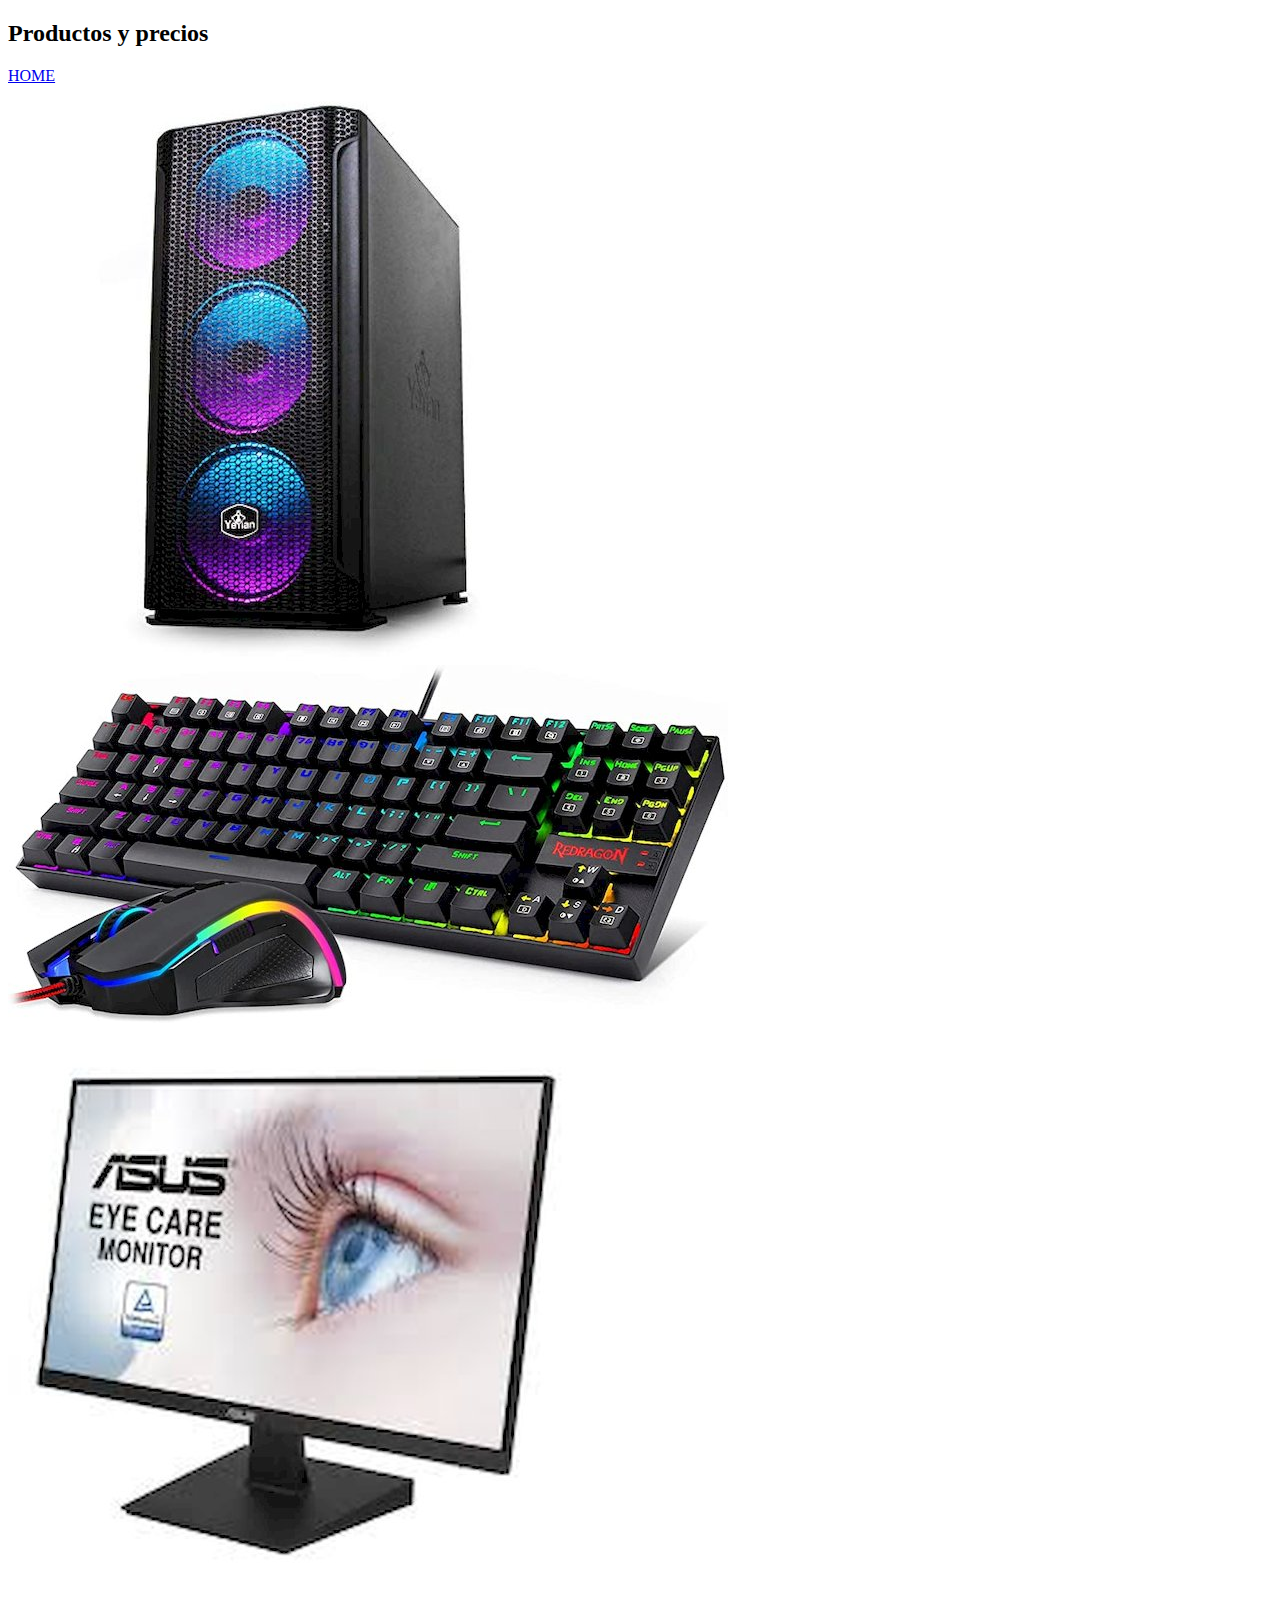
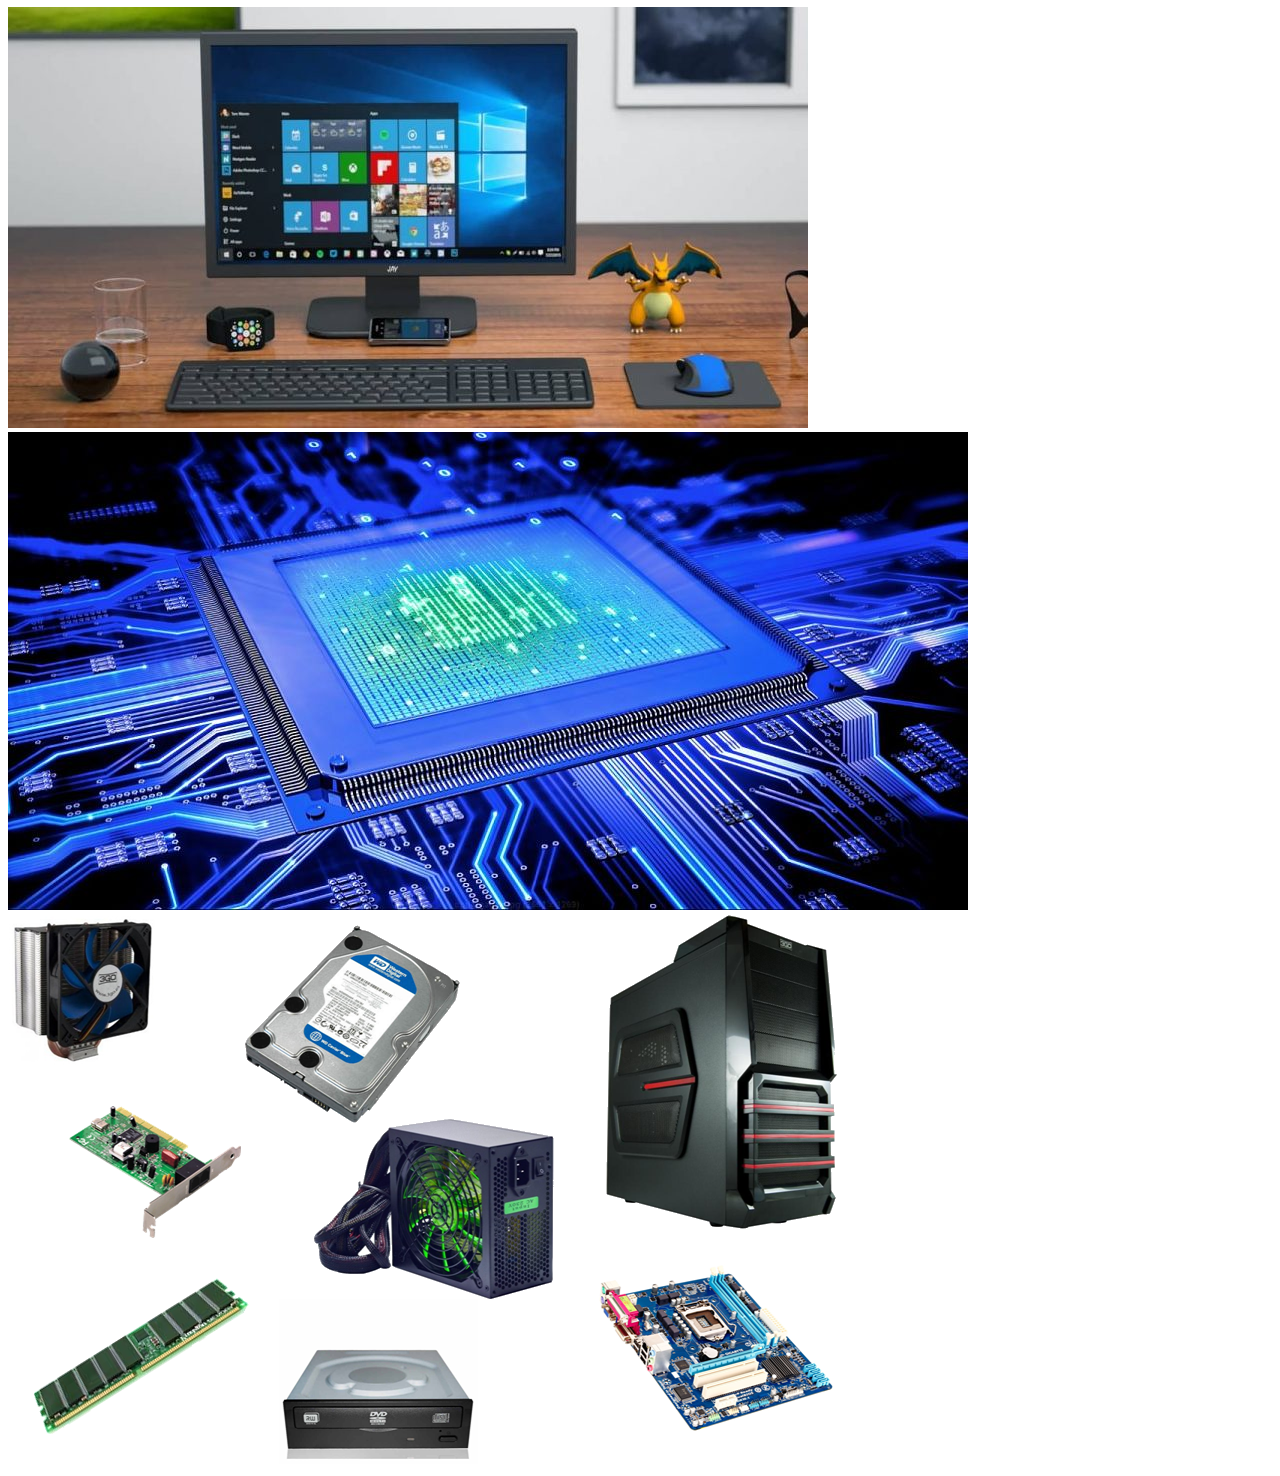
==== Precio.html @ 7d418e37 "cambios" ====
<!DOCTYPE html>
<html lang="en">
<head>
    <meta charset="UTF-8">
    <meta http-equiv="X-UA-Compatible" content="IE=edge">
    <meta name="viewport" content="width=device-width, initial-scale=1.0">
    <title>Precios</title>
    <link href="https://cdn.jsdelivr.net/npm/bootstrap@5.1.3/dist/css/bootstrap.min.css" rel="stylesheet"
        integrity="sha384-1BmE4kWBq78iYhFldvKuhfTAU6auU8tT94WrHftjDbrCEXSU1oBoqyl2QvZ6jIW3" crossorigin="anonymous">
    <link href="./css/estilos.css" rel="stylesheet">
</head>


<body class="container-fluid">
     <h2 class="text-center"><b>Productos y precios</b></h2>
    <div class="col-6 row justify-content-center"> 
</div>

<div class="mx-3 col-3 etiqueta1 row justify-content-center">
     <a href="./index.html" class="btn btn-outline-primary">HOME</a>
 </div>

<div class="row align-items-center">
     <div class="col-3 row justify-content-start">
           <div class="col-12 p-5" id="foto1"> <img class="img-fluid" src="./img/Hardware/partespc/gabinete_resultado.jpg" alt=""></div> 
           <div class="col-12 p-5" id="foto2"><img class="img-fluid" src="./img/Hardware/partespc/tecladorgb_resultado.jpg" alt=""></div>
           <div class="col-12 p-5" id="foto3"><img class="img-fluid" src="./img/Hardware/partespc/monitorasus_resultado.jpg" alt=""></div>
       </div>
       <div class="mx-5 col-8 card hard-pc ">
           <div class="col-8"><img class="img-fluid" id="fotoPrincipal" src="./img/Hardware/monitor-accesorios.jpeg"alt="..."></div>
           <div class="col-8"><img class="img-fluid" id="fotodos" src="./img/Hardware/procesador.jpg" alt="..."></div>
           <div class="col-8"><img class="img-fluid" id="fototres" src="./img/Hardware/componentes-int.png" alt="..."></div>
     </div>
 </div>

<script src="https://code.jquery.com/jquery-3.6.0.min.js" integrity="sha256-/xUj+3OJU5yExlq6GSYGSHk7tPXikynS7ogEvDej/m4=" crossorigin="anonymous"></script>
<script src="./js/app.js"></script>
<script src="https://cdn.jsdelivr.net/npm/bootstrap@5.1.3/dist/js/bootstrap.bundle.min.js" integrity="sha384-ka7Sk0Gln4gmtz2MlQnikT1wXgYsOg+OMhuP+IlRH9sENBO0LRn5q+8nbTov4+1p" crossorigin="anonymous"></script>
</body>

</html>
---- css/estilos.css ----
.etiqueta1{
    border:rgb(46, 51, 194) 2px;
}   
.contenido{
    background-color: yellow;
}
.tarjeta-texto{
   text-align: center;
   font-family: Arial, Helvetica, sans-serif;
}
.tarjeta-titulo{
    text-align: center;
    font-size: 18px;
    font-weight: bold;
}
.tarjeta-precio{
    font-weight: bold;
    font-style: italic;
    font-size: 18px;
}
.elect:hover{
    background-color: rgb(191, 230, 173);
}
.target-cok-tit{
    text-align: center;
    font-weight: bold;
    font-size: 18px;
}
.target-coucine{
    text-align: center;
    font-family: Arial, Helvetica, sans-serif;
}
.target-cash-cok{
    font-weight:bold;
    font-style: italic;
    font-size: 18px;
}
.target-hard-tit{
    text-align: center;
    font-weight: bold;
    font-size: 18px;
}
.target-hardwar{
    text-align: center; 
    font-family: Arial, Helvetica, sans-serif;   
}
.target-cash-hard{
    font-weight: bold;
    font-style: italic;
    font-size: 18px;
}
.hard:hover{
    background-color:orange
}
.target-Beautiful-tit{
    text-align: center;
    font-weight: bold;
    font-size: 18px;
}
.target-beauty{
     text-align: center;
     font-family: Arial, Helvetica, sans-serif;
     
}
.target-cash-beauty{
    font-weight:bold;
    font-style: italic;
    font-size: 18px;
}
.target-arte-tit{
    text-align: center;
    font-weight: bold;
    font-size: 18px;
}
.target-arte{
    text-align: center;
    font-family: Arial, Helvetica, sans-serif;
}
.target-cash-art{
    font-weight: bold;
    font-style: italic;
    font-size: 18px;
}
.art-borde{
    border:fuchsia solid 3px;
}
.art:hover{ 
  background-color: rgb(240, 226, 214);
}
.target-can-felin-tit{
    text-align: center;
    font-weight: bold;
    font-size: 18px;
}
.target-can-felin{
    text-align: center;
    font-family: Arial, Helvetica, sans-serif;
}
.target-cash-can-felin{
    font-weight: bold;
    font-style: italic;
    font-size: 18px;
}
.target-Smart-Phone-tit{
    text-align: center;
    font-weight: bold;
    font-size: 18px;
}
.target-Smart-Phone{
    text-align: center;
    font-family: Arial, Helvetica, sans-serif;
}
.target-cash-Phone-tab{
    font-weight: bold;
    font-style: italic;
    font-size: 18px;
}
.Phone:hover{
   background-color:rgb(193, 235, 211)  
}
.target-rop-femina-tit{
    text-align: center;
    font-weight: bold;
    font-size: 18px;
}
.target-rop-femina{
    text-align: center;
    font-family: Arial, Helvetica, sans-serif;
}
.target-cash-fem{
    font-weight: bold;
    font-style: italic;
    font-size: 18px; 
}
.ropa-fem:hover{
    background-color: yellow;
}
.target-rop-homine-tit{
    text-align: center;
    font-weight: bold;
    font-size: 18px; 
}
.target-rop-homine{
   text-align: center;
   font-family: Arial, Helvetica, sans-serif; 
}
.target-cash-hom{
    font-weight: bold;
    font-style: italic;
    font-size: 18px; 
}
.target-auto-tit{
    text-align: center;
    font-weight: bold;
    font-size: 18px; 
}
.target-auto{
    text-align: center;
    font-family: Arial, Helvetica, sans-serif;
}
.target-cash-auto{
    font-weight: bold;
    font-style: italic;
    font-size: 18px; 
}
.auto:hover{
    background-color: rgb(245, 209, 177);
}
.target-moto-tit{
    text-align: center;
    font-weight: bold;
    font-size: 18px; 
}
.target-moto{
    text-align: center;
    font-family: Arial, Helvetica, sans-serif;
}
.target-cash-moto{
    font-weight: bold;
    font-style: italic;
    font-size: 18px;
}
.target-zapatos-femeninos-tit{
    text-align: center;
    font-weight: bold;
    font-size: 18px; 
}
.target-zap-femina{
    text-align: center;
    font-family: Arial, Helvetica, sans-serif;
}
.target-cash-zap-femina{
    font-weight: bold;
    font-style: italic;
    font-size: 18px;
}
.target-zapatos-masculinos-tit{
    text-align: center;
    font-weight: bold;
    font-size: 18px;
}
.target-zap-nasculinos{
    text-align: center;
    font-family: Arial, Helvetica, sans-serif;
}
.target-cash-zap-homine{
    font-weight: bold;
    font-style: italic;
    font-size: 18px; 
}
.target-book-religion-tit{
    text-align: center;
    font-weight: bold;
    font-size: 18px;
}
.target-book-fe{
    text-align: center;
    font-family: Arial, Helvetica, sans-serif;
}
.target-cash-book-fe{
    font-weight: bold;
    font-style: italic;
    font-size: 18px; 
}
.beauty{
   border: blue solid 3px
}
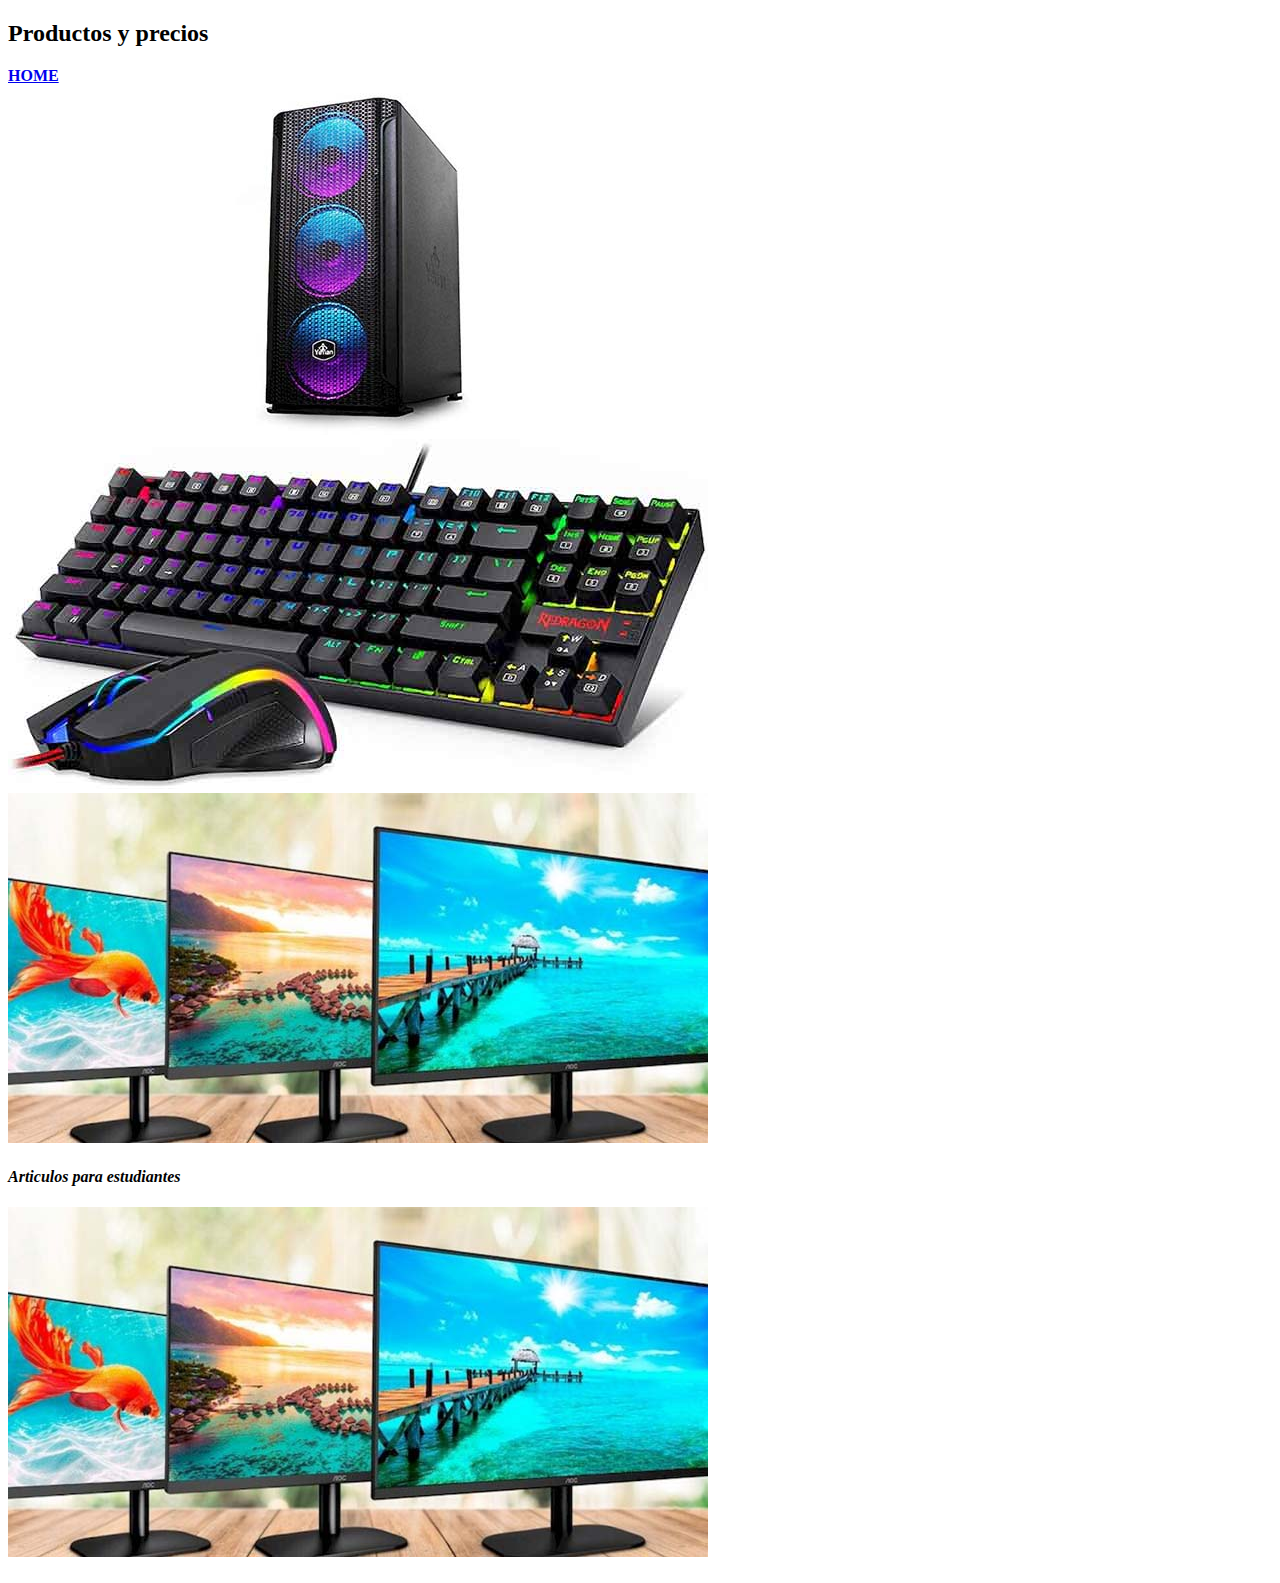
==== commit 2005e3b5: "cambios" ====
--- a/Precio.html
+++ b/Precio.html
@@ -12,27 +12,27 @@
 
 
 <body class="container-fluid">
-     <h2 class="text-center"><b>Productos y precios</b></h2>
-    <div class="col-6 row justify-content-center"> 
-</div>
+     <h2 class="mx-5 text-center"><b>Productos y precios</b></h2>
+     <div class="col-6 row justify-content-center"> </div>
 
 <div class="mx-3 col-3 etiqueta1 row justify-content-center">
-     <a href="./index.html" class="btn btn-outline-primary">HOME</a>
+     <a href="./index.html" class="btn btn-outline-primary"><b>HOME</b></a>
  </div>
 
 <div class="row align-items-center">
      <div class="col-3 row justify-content-start">
            <div class="col-12 p-5" id="foto1"> <img class="img-fluid" src="./img/Hardware/partespc/gabinete_resultado.jpg" alt=""></div> 
            <div class="col-12 p-5" id="foto2"><img class="img-fluid" src="./img/Hardware/partespc/tecladorgb_resultado.jpg" alt=""></div>
-           <div class="col-12 p-5" id="foto3"><img class="img-fluid" src="./img/Hardware/partespc/monitorasus_resultado.jpg" alt=""></div>
+           <div class="col-12 p-5" id="foto3"><img class="img-fluid" src="./img/Hardware/partespc/monitores_resultado.jpg" alt=""></div>
        </div>
-       <div class="mx-5 col-8 card hard-pc ">
-           <div class="col-8"><img class="img-fluid" id="fotoPrincipal" src="./img/Hardware/monitor-accesorios.jpeg"alt="..."></div>
-           <div class="col-8"><img class="img-fluid" id="fotodos" src="./img/Hardware/procesador.jpg" alt="..."></div>
-           <div class="col-8"><img class="img-fluid" id="fototres" src="./img/Hardware/componentes-int.png" alt="..."></div>
-     </div>
+       <div class="mx-5 col-8 card hard-pc">
+           <h4 class="text-center text-info bg-dark fw-bold descripcion-oferta"><i>Articulos para estudiantes</i></h4>
+           <img class="img-fluid" id="fotoPrincipal" src="./img/Hardware/partespc/monitores_resultado.jpg">
  </div>
+<h4 id="descripcion">
+     
 
+    
 <script src="https://code.jquery.com/jquery-3.6.0.min.js" integrity="sha256-/xUj+3OJU5yExlq6GSYGSHk7tPXikynS7ogEvDej/m4=" crossorigin="anonymous"></script>
 <script src="./js/app.js"></script>
 <script src="https://cdn.jsdelivr.net/npm/bootstrap@5.1.3/dist/js/bootstrap.bundle.min.js" integrity="sha384-ka7Sk0Gln4gmtz2MlQnikT1wXgYsOg+OMhuP+IlRH9sENBO0LRn5q+8nbTov4+1p" crossorigin="anonymous"></script>
--- a/css/estilos.css
+++ b/css/estilos.css
@@ -225,3 +225,5 @@
 .beauty{
    border: blue solid 3px
 }
+
+   
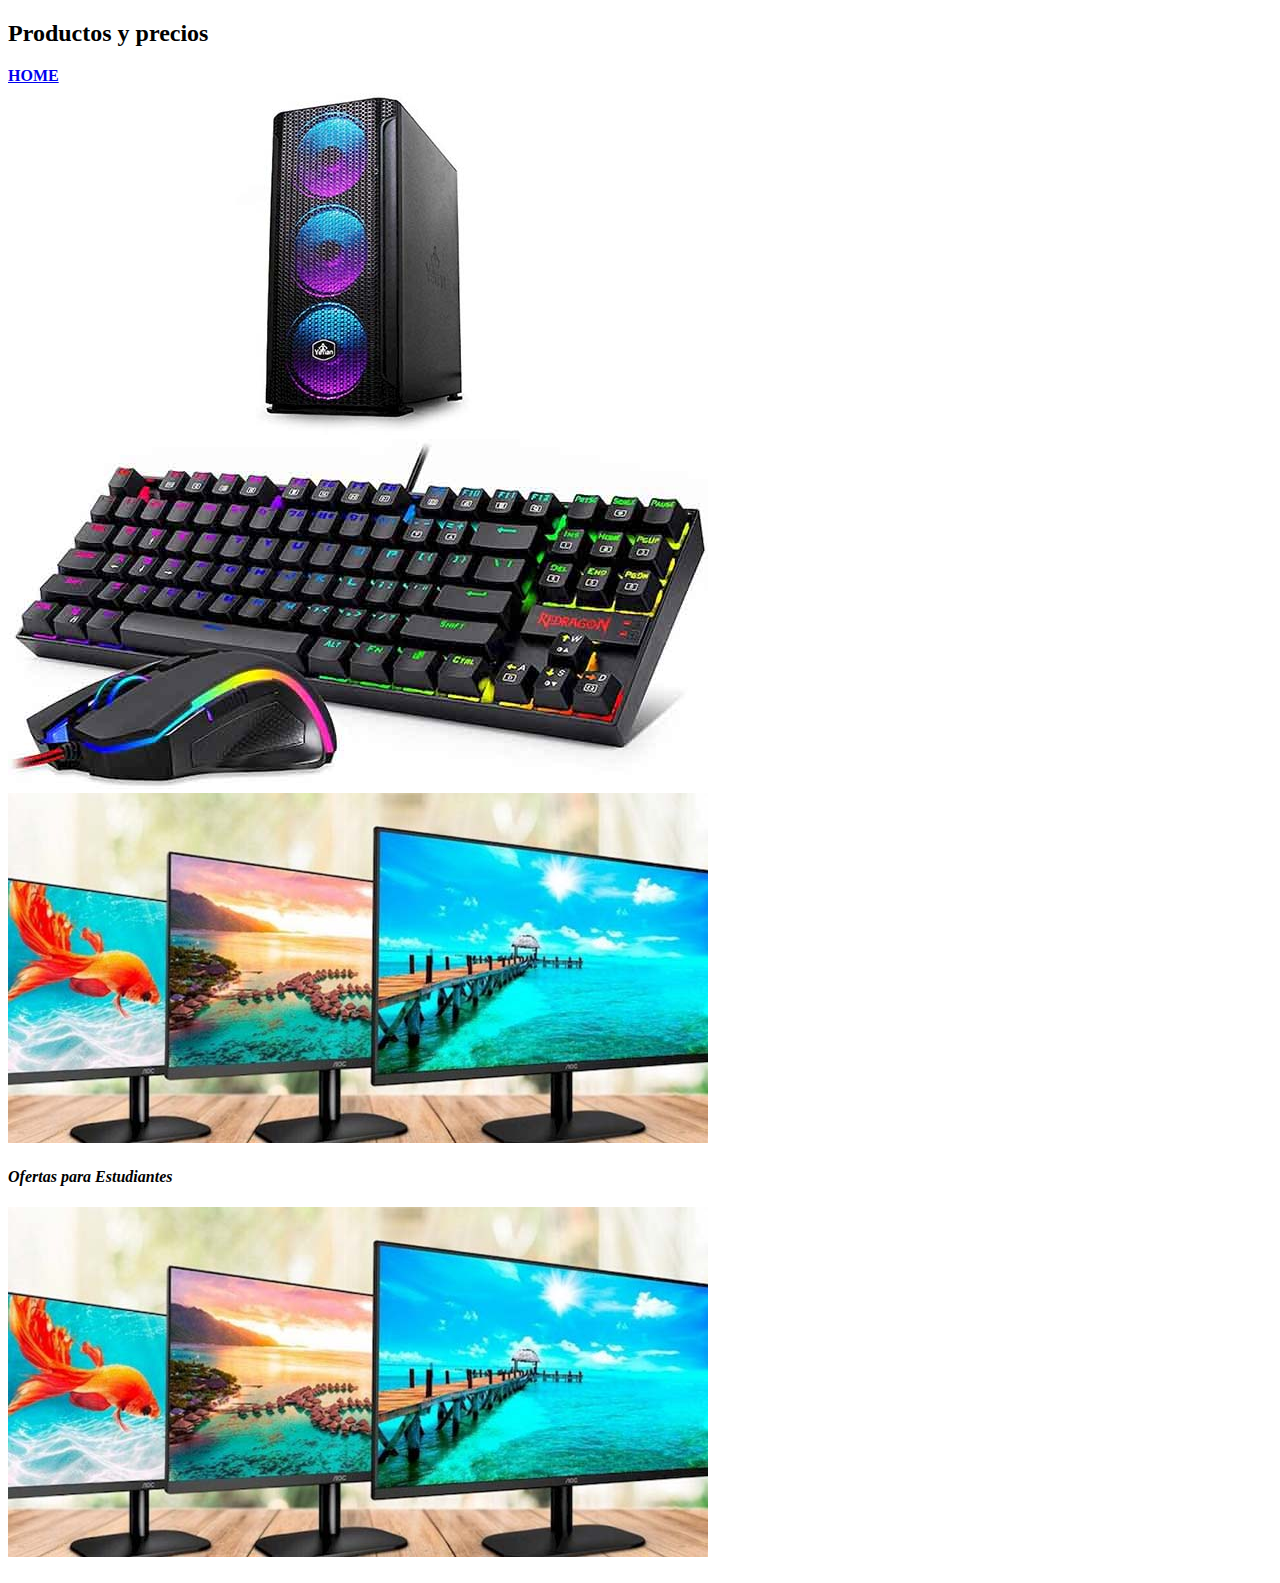
==== commit cde586fc: "cambiocssfilhtmlfq" ====
--- a/Precio.html
+++ b/Precio.html
@@ -12,25 +12,26 @@
 
 
 <body class="container-fluid">
-     <h2 class="mx-5 text-center"><b>Productos y precios</b></h2>
+     <h2 class="mt-2 text-center text-info bg-dark fw-bold descripcion"><b>Productos y precios</b></h2>
      <div class="col-6 row justify-content-center"> </div>
 
-<div class="mx-3 col-3 etiqueta1 row justify-content-center">
+<div class="mx-2 col-3 etiqueta1 row justify-content-center">
      <a href="./index.html" class="btn btn-outline-primary"><b>HOME</b></a>
  </div>
 
 <div class="row align-items-center">
-     <div class="col-3 row justify-content-start">
+    <div class="col-3 mb-3 row justify-content-start">
            <div class="col-12 p-5" id="foto1"> <img class="img-fluid" src="./img/Hardware/partespc/gabinete_resultado.jpg" alt=""></div> 
            <div class="col-12 p-5" id="foto2"><img class="img-fluid" src="./img/Hardware/partespc/tecladorgb_resultado.jpg" alt=""></div>
            <div class="col-12 p-5" id="foto3"><img class="img-fluid" src="./img/Hardware/partespc/monitores_resultado.jpg" alt=""></div>
        </div>
-       <div class="mx-5 col-8 card hard-pc">
-           <h4 class="text-center text-info bg-dark fw-bold descripcion-oferta"><i>Articulos para estudiantes</i></h4>
+     <div class="mx-5 col-8 row justify-content-center card hard-pc">
+           <div class="row col-12 mb-5"><h4 class="mt-2 text-center text-info bg-dark fw-bold descripcion-oferta"><i>Ofertas para Estudiantes</i></h4></div>
            <img class="img-fluid" id="fotoPrincipal" src="./img/Hardware/partespc/monitores_resultado.jpg">
  </div>
-<h4 id="descripcion">
-     
+      <h4 class="text-center fs-3 fw-bold mx-5"id="descripcion"></h4>
+      <h3 class="text-center fs-3 fw-bold mx-5"id="descripcionprecio "></h3>     
+    </div>
 
     
 <script src="https://code.jquery.com/jquery-3.6.0.min.js" integrity="sha256-/xUj+3OJU5yExlq6GSYGSHk7tPXikynS7ogEvDej/m4=" crossorigin="anonymous"></script>
--- a/css/estilos.css
+++ b/css/estilos.css
@@ -223,7 +223,8 @@
     font-size: 18px; 
 }
 .beauty{
-   border: blue solid 3px
-}
+   border: blue solid 3px;
+}
+   
 
    
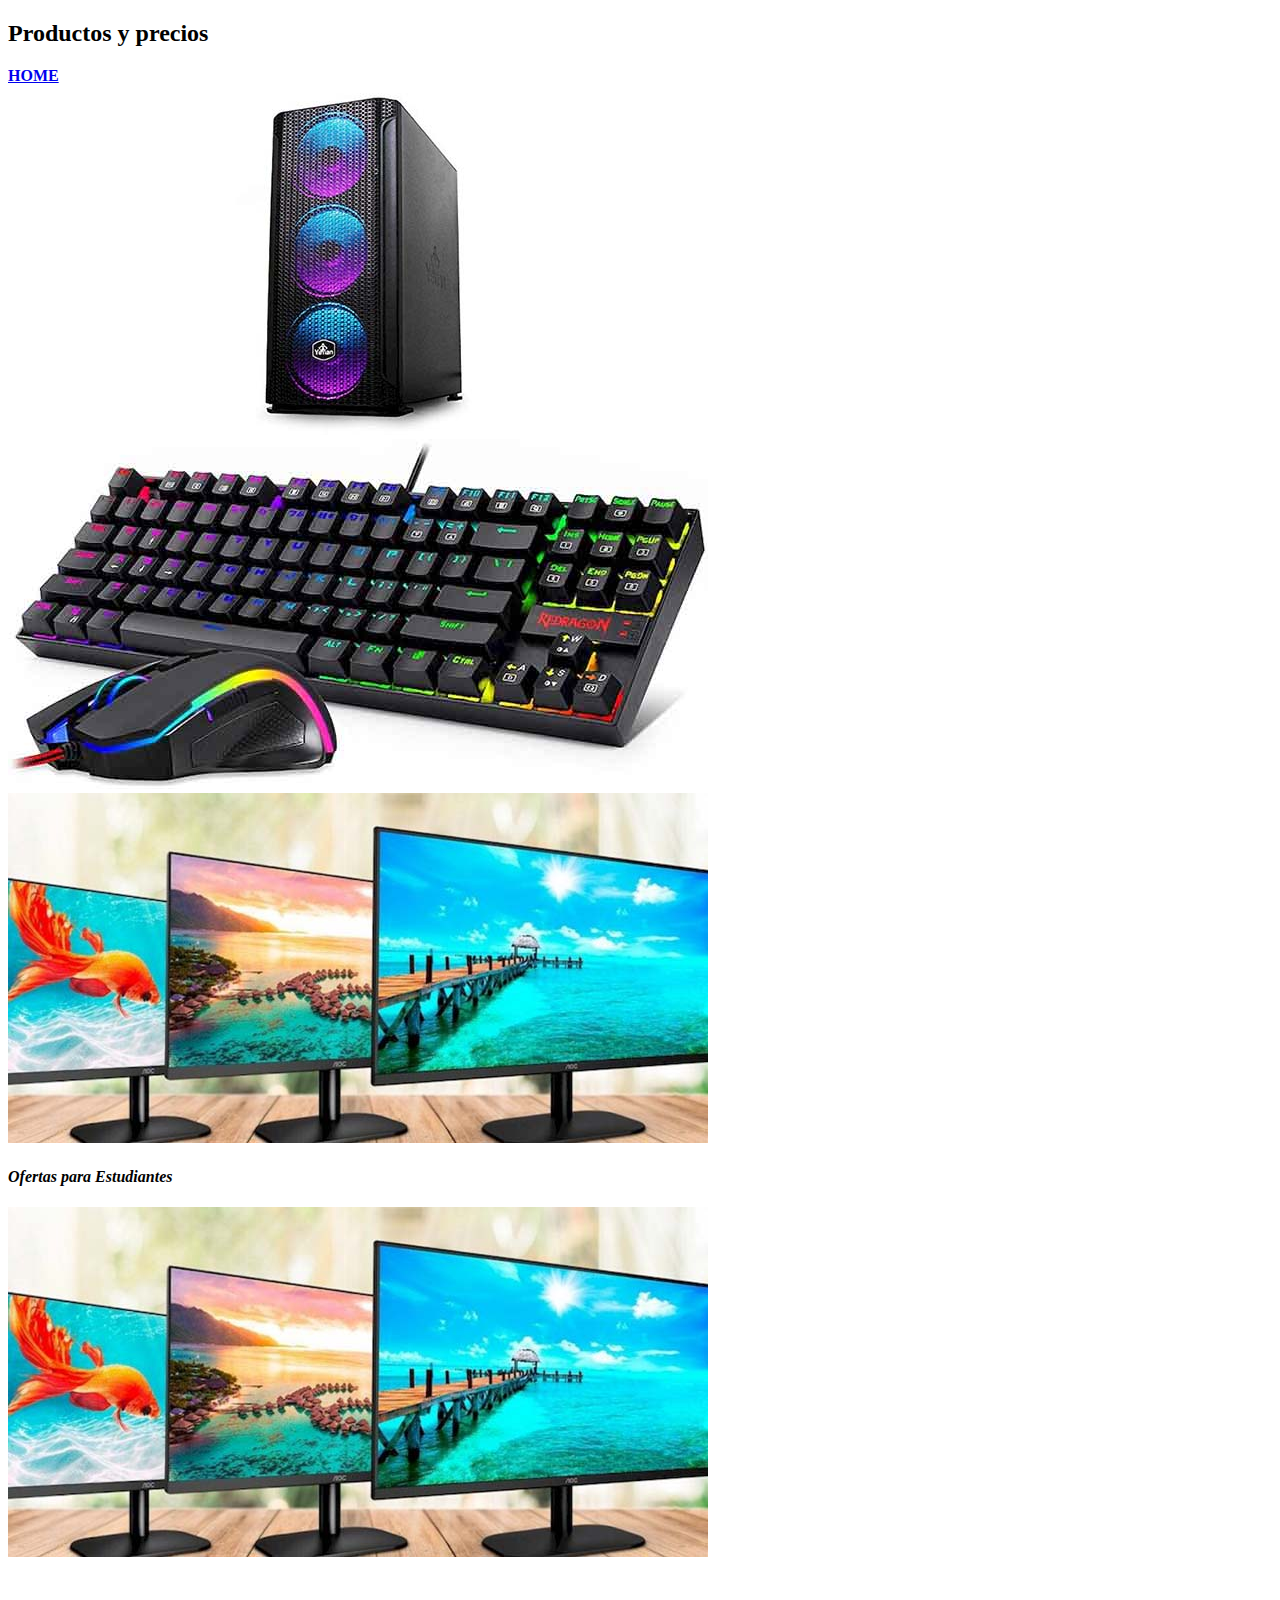
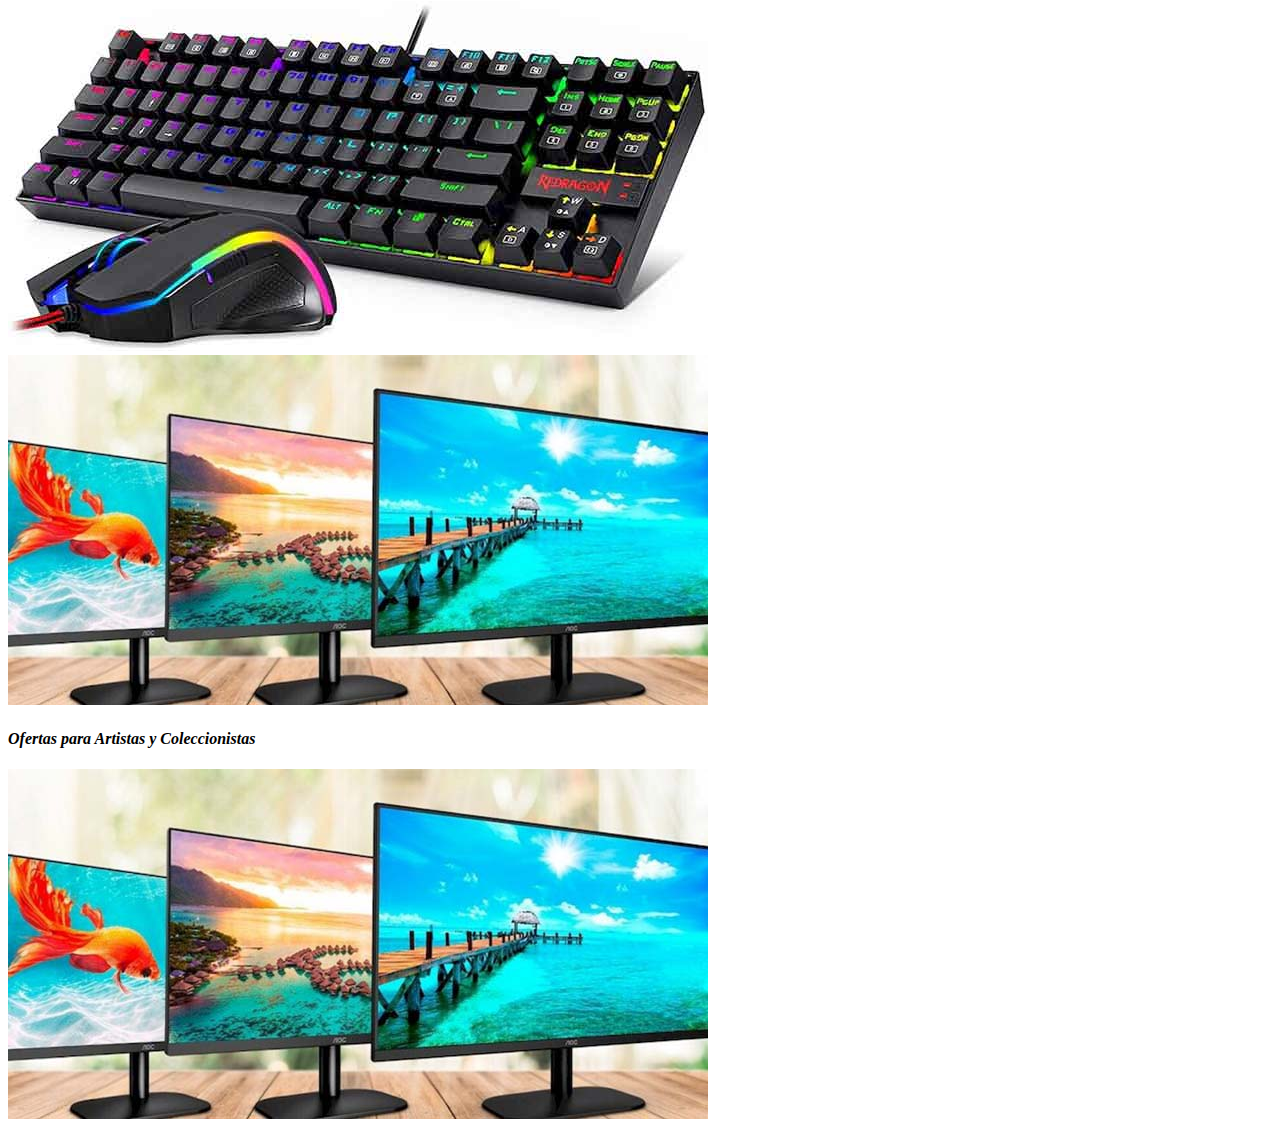
==== commit 64ef0420: "cambios" ====
--- a/Precio.html
+++ b/Precio.html
@@ -21,7 +21,7 @@
 
 <div class="row align-items-center">
     <div class="col-3 mb-3 row justify-content-start">
-           <div class="col-12 p-5" id="foto1"> <img class="img-fluid" src="./img/Hardware/partespc/gabinete_resultado.jpg" alt=""></div> 
+           <div class="col-12 p-5" id="foto1"> <img class="img-fluid"src="./img/Hardware/partespc/gabinete_resultado.jpg" alt=""></div> 
            <div class="col-12 p-5" id="foto2"><img class="img-fluid" src="./img/Hardware/partespc/tecladorgb_resultado.jpg" alt=""></div>
            <div class="col-12 p-5" id="foto3"><img class="img-fluid" src="./img/Hardware/partespc/monitores_resultado.jpg" alt=""></div>
        </div>
@@ -29,9 +29,23 @@
            <div class="row col-12 mb-5"><h4 class="mt-2 text-center text-info bg-dark fw-bold descripcion-oferta"><i>Ofertas para Estudiantes</i></h4></div>
            <img class="img-fluid" id="fotoPrincipal" src="./img/Hardware/partespc/monitores_resultado.jpg">
  </div>
-      <h4 class="text-center fs-3 fw-bold mx-5"id="descripcion"></h4>
-      <h3 class="text-center fs-3 fw-bold mx-5"id="descripcionprecio "></h3>     
-    </div>
+      <h4 class="text-center fs-3 fw-bold mx-5"id="descripcion texto"></h4>   
+
+<div class="row align-items-center">
+     <div class="col-3 mb-3 row justify-content-start">
+          <div class="col-12 p-5" id="foto1"> <img class="img-fluid"src="./Hardware/partespc/gabinete_resultado.jpg"alt=""></div>
+          <div class="col-12 p-5" id="foto2"><img class="img-fluid" src="./img/Hardware/partespc/tecladorgb_resultado.jpg"alt=""></div>
+          <div class="col-12 p-5" id="foto3"><img class="img-fluid" src="./img/Hardware/partespc/monitores_resultado.jpg" alt=""></div>
+</div>
+
+<div class="mx-5 col-8 row justify-content-center card arte">
+    <div class="row col-12 mb-5">
+    <h4 class="mt-2 text-center text-info bg-dark fw-bold descripcion-oferta"><i>Ofertas para Artistas y Coleccionistas</i></h4></div>
+    <img class="img-fluid" id="fotoPrincipal" src="./img/Hardware/partespc/monitores_resultado.jpg">
+</div>
+    <h4 class="text-center fs-3 fw-bold mx-5" id="descripcion"></h4>
+
+
 
     
 <script src="https://code.jquery.com/jquery-3.6.0.min.js" integrity="sha256-/xUj+3OJU5yExlq6GSYGSHk7tPXikynS7ogEvDej/m4=" crossorigin="anonymous"></script>
--- a/css/estilos.css
+++ b/css/estilos.css
@@ -225,6 +225,8 @@
 .beauty{
    border: blue solid 3px;
 }
-   
+.texto{
+    color: blueviolet;
+}   
 
    
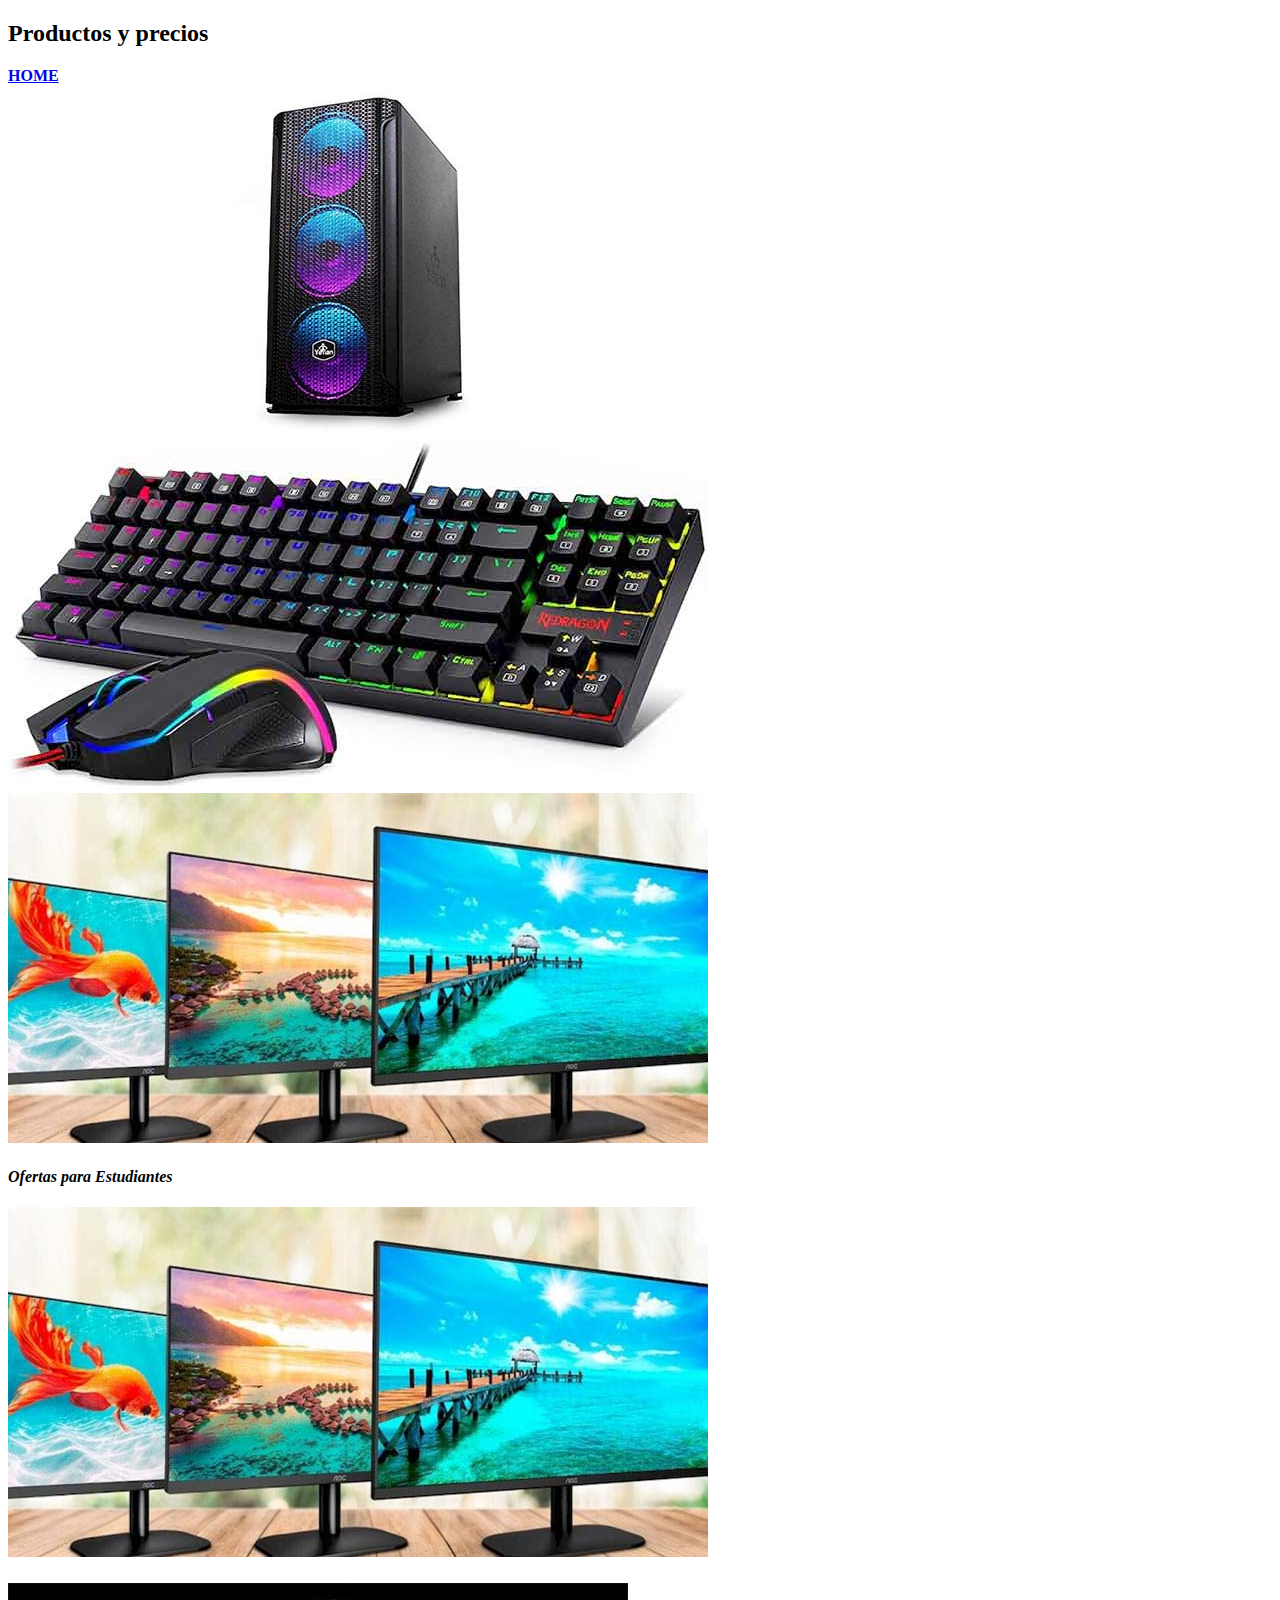
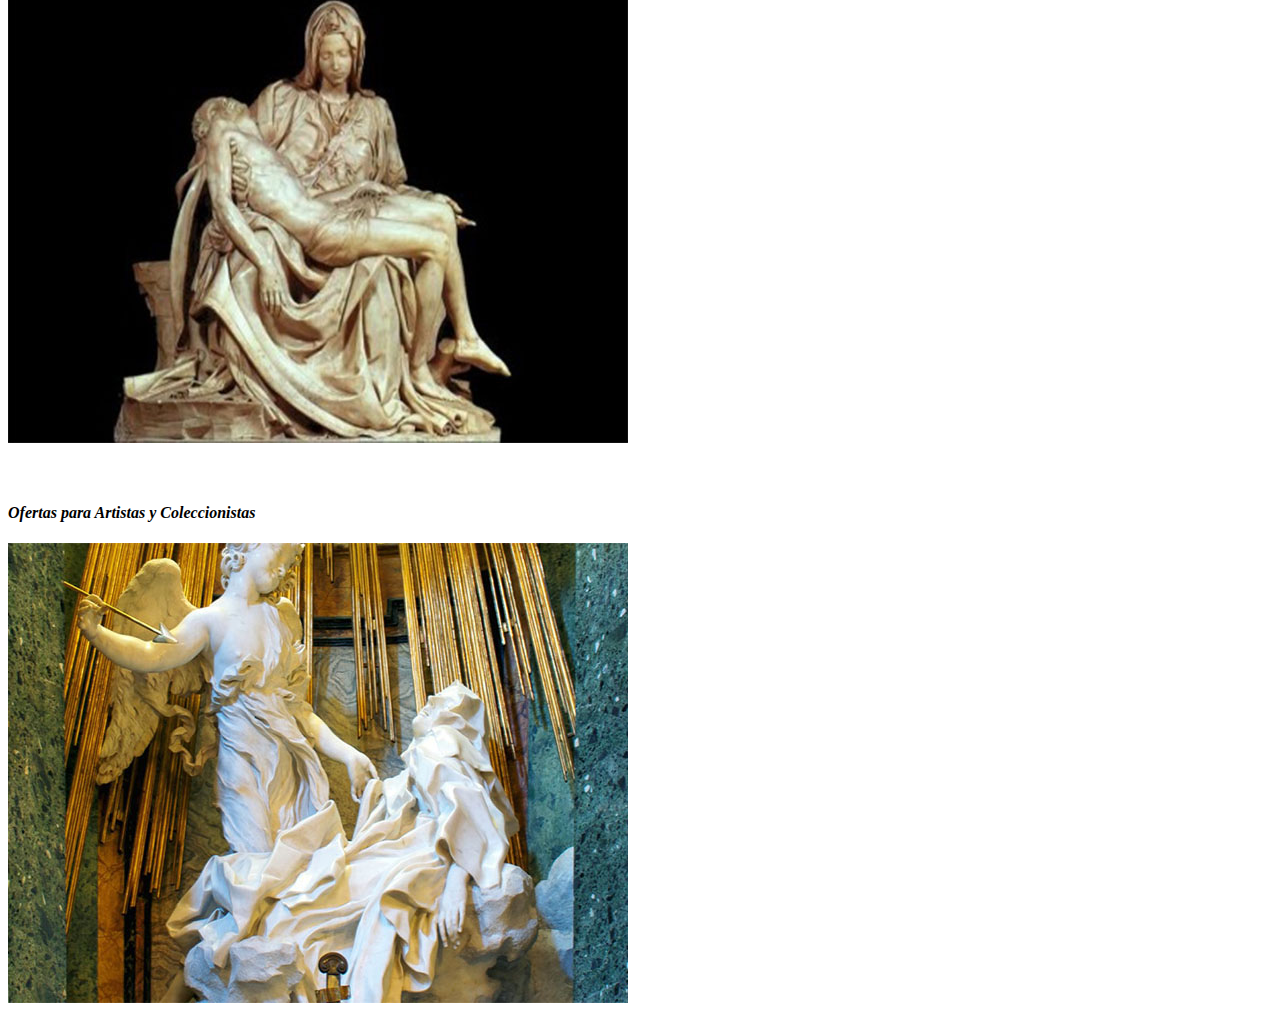
==== commit cb3f0260: "cambiofinal" ====
--- a/Precio.html
+++ b/Precio.html
@@ -29,21 +29,21 @@
            <div class="row col-12 mb-5"><h4 class="mt-2 text-center text-info bg-dark fw-bold descripcion-oferta"><i>Ofertas para Estudiantes</i></h4></div>
            <img class="img-fluid" id="fotoPrincipal" src="./img/Hardware/partespc/monitores_resultado.jpg">
  </div>
-      <h4 class="text-center fs-3 fw-bold mx-5"id="descripcion texto"></h4>   
+      <h4 class="text-align-items-center fs-3 fw-bold mx-5"id="descripcion texto"></h4>   
 
 <div class="row align-items-center">
-     <div class="col-3 mb-3 row justify-content-start">
-          <div class="col-12 p-5" id="foto1"> <img class="img-fluid"src="./Hardware/partespc/gabinete_resultado.jpg"alt=""></div>
-          <div class="col-12 p-5" id="foto2"><img class="img-fluid" src="./img/Hardware/partespc/tecladorgb_resultado.jpg"alt=""></div>
-          <div class="col-12 p-5" id="foto3"><img class="img-fluid" src="./img/Hardware/partespc/monitores_resultado.jpg" alt=""></div>
+     <div class="col-3 mb-5 row justify-content-start">
+          <div class="col-12 p-5" id="photo1"><img class="img-fluid"src="./img/Arte/Piedad-de-Miguel-Angel.jpg"alt=""></div>
+          <div class="col-12 p-5" id="photo2"><img class="img-fluid" src="./"alt=""></div>
+          <div class="col-12 p-5" id="photo3"><img class="img-fluid" src="./" alt=""></div>
 </div>
 
 <div class="mx-5 col-8 row justify-content-center card arte">
     <div class="row col-12 mb-5">
     <h4 class="mt-2 text-center text-info bg-dark fw-bold descripcion-oferta"><i>Ofertas para Artistas y Coleccionistas</i></h4></div>
-    <img class="img-fluid" id="fotoPrincipal" src="./img/Hardware/partespc/monitores_resultado.jpg">
+    <img class="img-fluid" id="photoPrincipal" src="./img/Arte/Sta Therese extasis Baroque-sculpture.jpg">
 </div>
-    <h4 class="text-center fs-3 fw-bold mx-5" id="descripcion"></h4>
+    <h4 class="text-center fs-3 fw-bold mx-5" id="descrip"></h4>
 
 
 
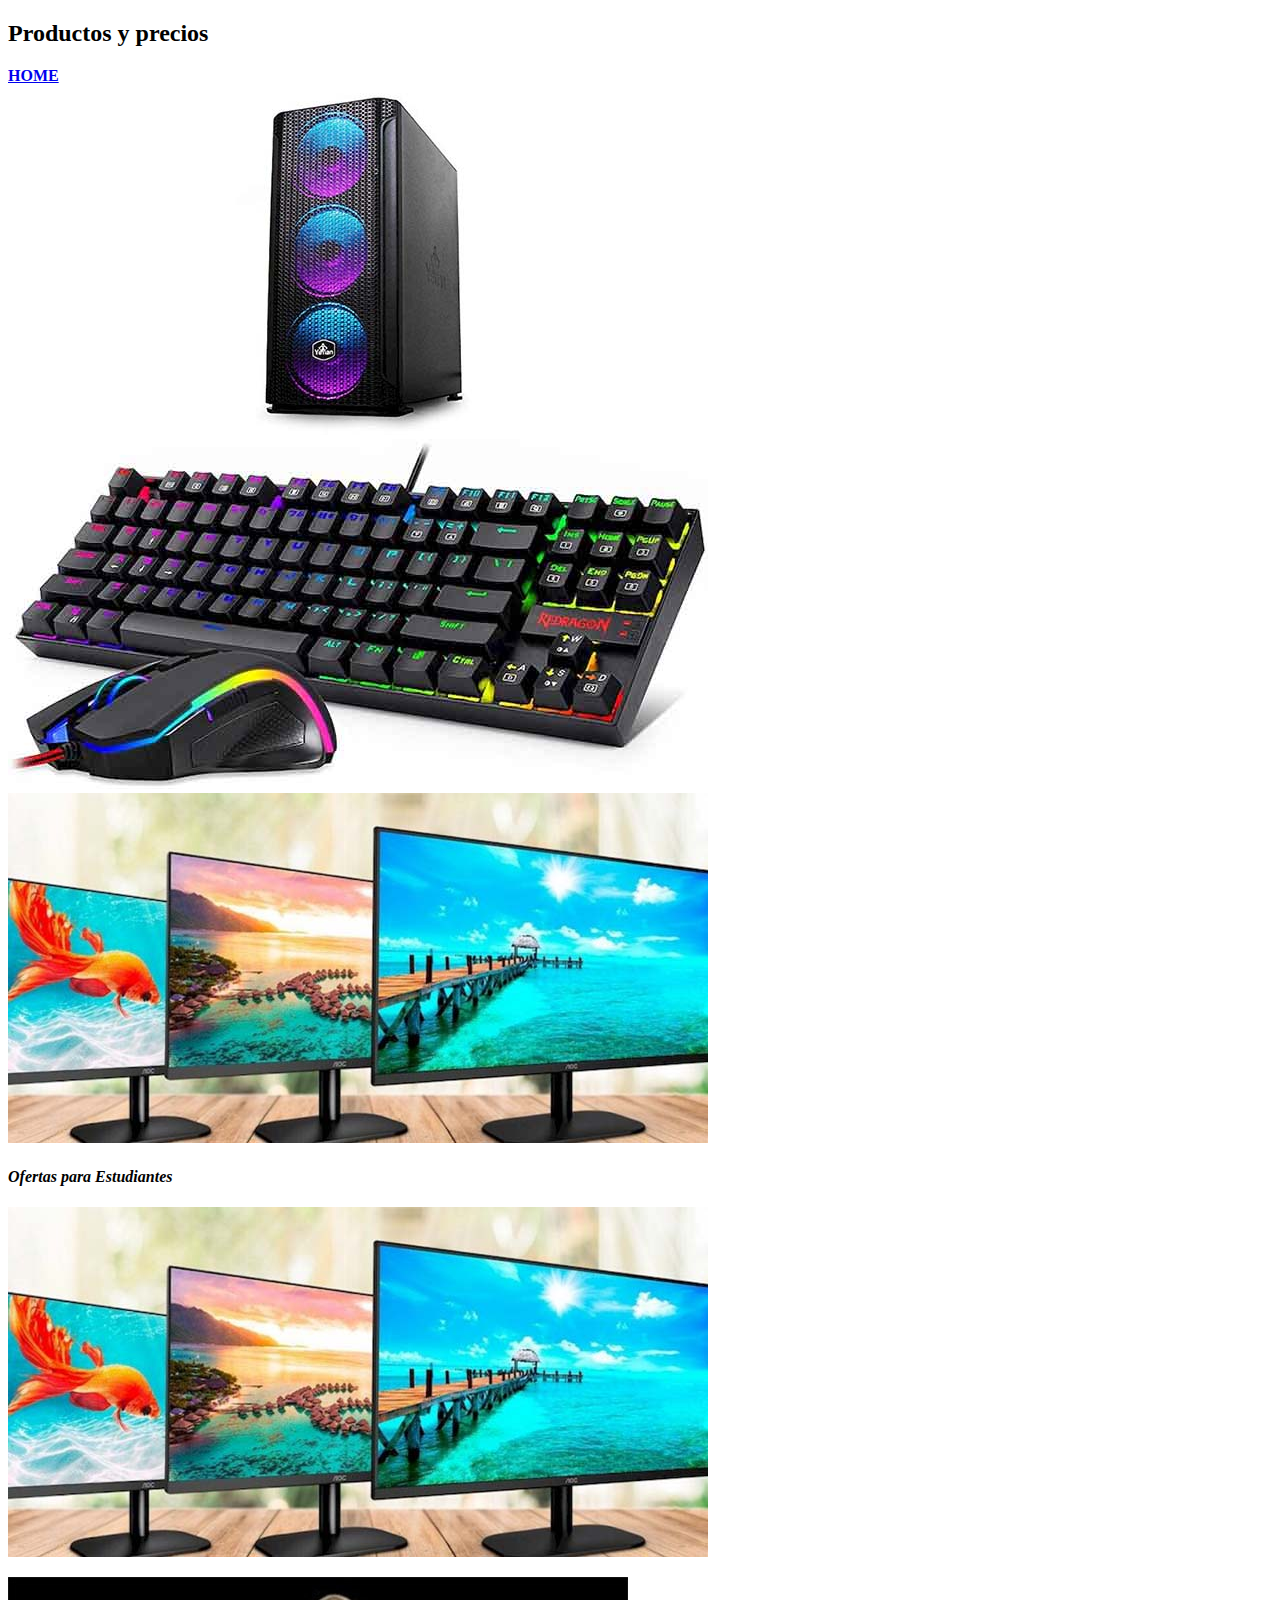
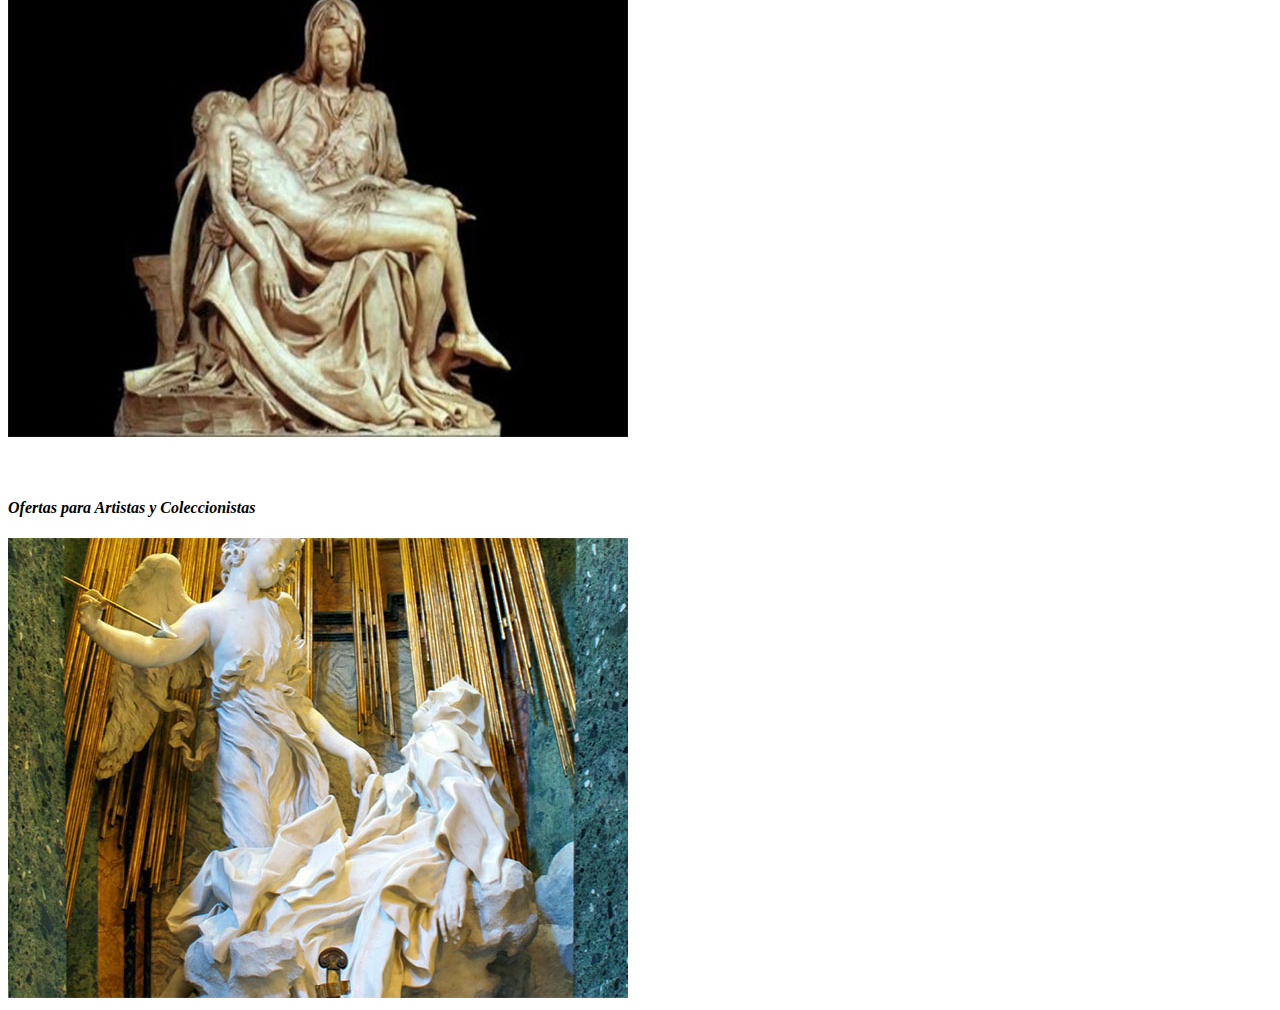
==== commit a0090e72: "Botonesfiltrosjq" ====
--- a/Precio.html
+++ b/Precio.html
@@ -13,7 +13,7 @@
 
 <body class="container-fluid">
      <h2 class="mt-2 text-center text-info bg-dark fw-bold descripcion"><b>Productos y precios</b></h2>
-     <div class="col-6 row justify-content-center"> </div>
+     <div class="col-6 row justify-content-center"></div> 
 
 <div class="mx-2 col-3 etiqueta1 row justify-content-center">
      <a href="./index.html" class="btn btn-outline-primary"><b>HOME</b></a>
@@ -21,29 +21,33 @@
 
 <div class="row align-items-center">
     <div class="col-3 mb-3 row justify-content-start">
-           <div class="col-12 p-5" id="foto1"> <img class="img-fluid"src="./img/Hardware/partespc/gabinete_resultado.jpg" alt=""></div> 
-           <div class="col-12 p-5" id="foto2"><img class="img-fluid" src="./img/Hardware/partespc/tecladorgb_resultado.jpg" alt=""></div>
-           <div class="col-12 p-5" id="foto3"><img class="img-fluid" src="./img/Hardware/partespc/monitores_resultado.jpg" alt=""></div>
-       </div>
+         <div class="col-12 p-5" id="foto1"> <img class="img-fluid"src="./img/Hardware/partespc/gabinete_resultado.jpg" alt=""></div> 
+         <div class="col-12 p-5" id="foto2"><img class="img-fluid" src="./img/Hardware/partespc/tecladorgb_resultado.jpg" alt=""></div>
+         <div class="col-12 p-5" id="foto3"><img class="img-fluid" src="./img/Hardware/partespc/monitores_resultado.jpg" alt=""></div>
+    </div>
+
      <div class="mx-5 col-8 row justify-content-center card hard-pc">
-           <div class="row col-12 mb-5"><h4 class="mt-2 text-center text-info bg-dark fw-bold descripcion-oferta"><i>Ofertas para Estudiantes</i></h4></div>
-           <img class="img-fluid" id="fotoPrincipal" src="./img/Hardware/partespc/monitores_resultado.jpg">
- </div>
-      <h4 class="text-align-items-center fs-3 fw-bold mx-5"id="descripcion texto"></h4>   
+           <div class="row col-12 mb-5"></div>
+               <h4 class="text-center text-info bg-dark fw-bold descripcion-oferta"><i>Ofertas para Estudiantes</i></h4>
+               <img class="img-fluid" id="fotoPrincipal" src="./img/Hardware/partespc/monitores_resultado.jpg">
+               <p class="p-4 mt-3 text-center fs-3 fw-bold mx-5" id="descripcion texto"></p>
+        </div>
+    </div>
 
 <div class="row align-items-center">
-     <div class="col-3 mb-5 row justify-content-start">
-          <div class="col-12 p-5" id="photo1"><img class="img-fluid"src="./img/Arte/Piedad-de-Miguel-Angel.jpg"alt=""></div>
-          <div class="col-12 p-5" id="photo2"><img class="img-fluid" src="./"alt=""></div>
-          <div class="col-12 p-5" id="photo3"><img class="img-fluid" src="./" alt=""></div>
+     <div class="col-3 mb-5 row justify-content-around">
+          <div class="col-12 p-5" id="foto4"><img class="img-fluid" src="./img/Arte/Piedad-de-Miguel-Angel.jpg" alt=""></div>
+          <div class="col-12 p-5" id="foto5"><img class="img-fluid" src="./ "alt=""></div>
+          <div class="col-12 p-5" id="foto6"><img class="img-fluid" src="./ " alt=""></div>
+    </div>
+ 
+<div class="mx-5 col-8 row justify-content-center card-arte">
+    <div class="row col-12 mb-5"></div>
+    <h4 class="mt-2 text-center text-info bg-dark fw-bold descripcion-oferta"><i>Ofertas para Artistas y Coleccionistas</i></h4>
+    <p class="text-center fs-3 fw-bold mx-5" id="descripcion"></p>
+    <img class="img-fluid" id="fotoPrincipal" src="./img/Arte/Sta Therese extasis Baroque-sculpture.jpg">
+  </div>
 </div>
-
-<div class="mx-5 col-8 row justify-content-center card arte">
-    <div class="row col-12 mb-5">
-    <h4 class="mt-2 text-center text-info bg-dark fw-bold descripcion-oferta"><i>Ofertas para Artistas y Coleccionistas</i></h4></div>
-    <img class="img-fluid" id="photoPrincipal" src="./img/Arte/Sta Therese extasis Baroque-sculpture.jpg">
-</div>
-    <h4 class="text-center fs-3 fw-bold mx-5" id="descrip"></h4>
 
 
 
--- a/css/estilos.css
+++ b/css/estilos.css
@@ -59,13 +59,12 @@
 }
 .target-beauty{
      text-align: center;
-     font-family: Arial, Helvetica, sans-serif;
-     
+     font-family: Arial, Helvetica, sans-serif;     
 }
 .target-cash-beauty{
     font-weight:bold;
     font-style: italic;
-    font-size: 18px;
+    font-size: 18px;  
 }
 .target-arte-tit{
     text-align: center;
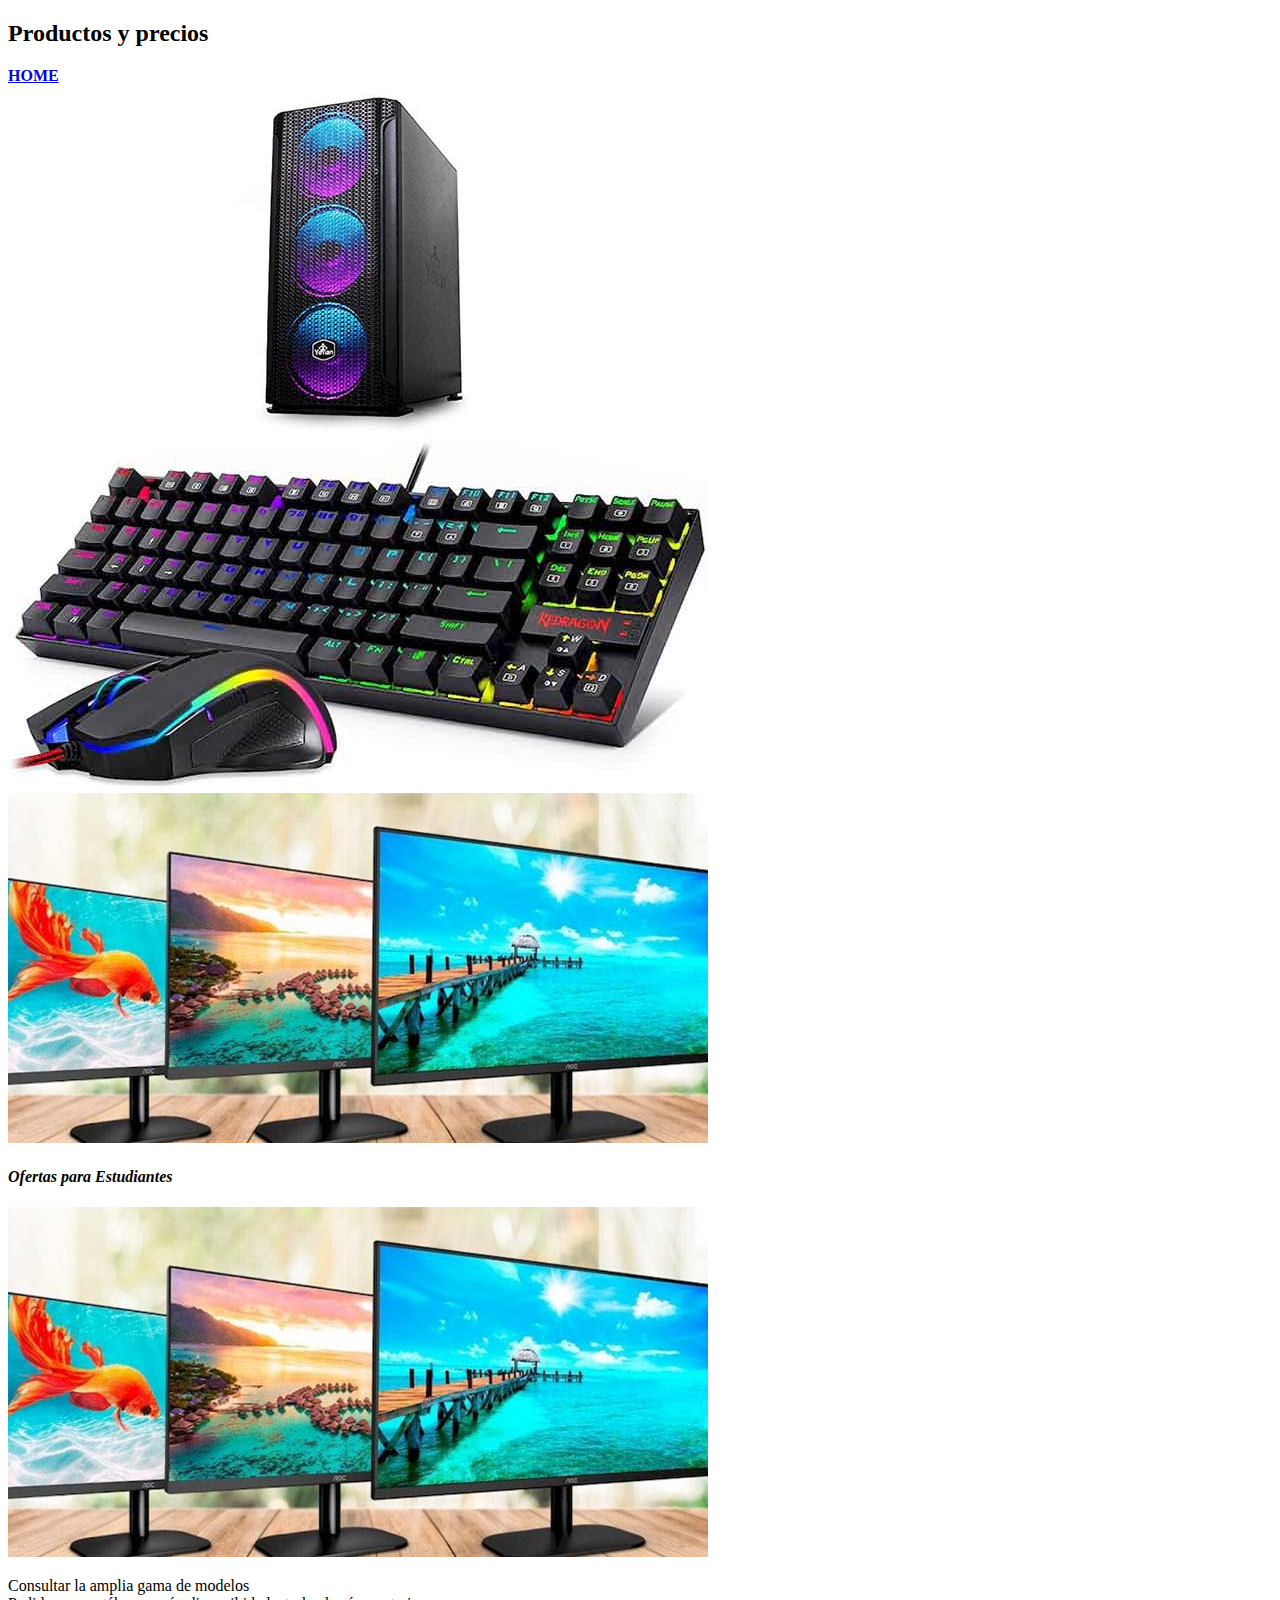
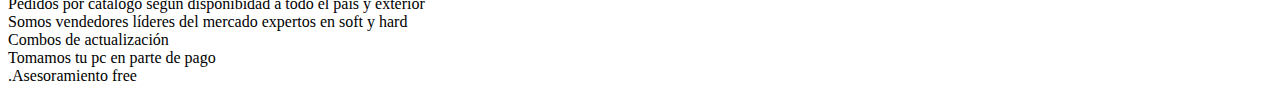
==== commit 995c1963: "cambio final" ====
--- a/Precio.html
+++ b/Precio.html
@@ -30,24 +30,13 @@
            <div class="row col-12 mb-5"></div>
                <h4 class="text-center text-info bg-dark fw-bold descripcion-oferta"><i>Ofertas para Estudiantes</i></h4>
                <img class="img-fluid" id="fotoPrincipal" src="./img/Hardware/partespc/monitores_resultado.jpg">
-               <p class="p-4 mt-3 text-center fs-3 fw-bold mx-5" id="descripcion texto"></p>
+               <p class="p-4 mt-3 text-center fs-3 fw-bold mx-5" id="descripcion"></p>
+               <p class="text-center fs-4">Consultar la amplia gama de modelos <br> Pedidos por catálogo según disponibidad a todo el país y exterior <br>Somos vendedores líderes del mercado
+                expertos en soft y hard <br> Combos de actualización<br> Tomamos tu pc en parte de pago <br>.Asesoramiento free</p>
         </div>
     </div>
 
-<div class="row align-items-center">
-     <div class="col-3 mb-5 row justify-content-around">
-          <div class="col-12 p-5" id="foto4"><img class="img-fluid" src="./img/Arte/Piedad-de-Miguel-Angel.jpg" alt=""></div>
-          <div class="col-12 p-5" id="foto5"><img class="img-fluid" src="./ "alt=""></div>
-          <div class="col-12 p-5" id="foto6"><img class="img-fluid" src="./ " alt=""></div>
-    </div>
- 
-<div class="mx-5 col-8 row justify-content-center card-arte">
-    <div class="row col-12 mb-5"></div>
-    <h4 class="mt-2 text-center text-info bg-dark fw-bold descripcion-oferta"><i>Ofertas para Artistas y Coleccionistas</i></h4>
-    <p class="text-center fs-3 fw-bold mx-5" id="descripcion"></p>
-    <img class="img-fluid" id="fotoPrincipal" src="./img/Arte/Sta Therese extasis Baroque-sculpture.jpg">
-  </div>
-</div>
+
 
 
 
--- a/css/estilos.css
+++ b/css/estilos.css
@@ -76,6 +76,7 @@
     font-family: Arial, Helvetica, sans-serif;
 }
 .target-cash-art{
+    text-align: center;
     font-weight: bold;
     font-style: italic;
     font-size: 18px;
